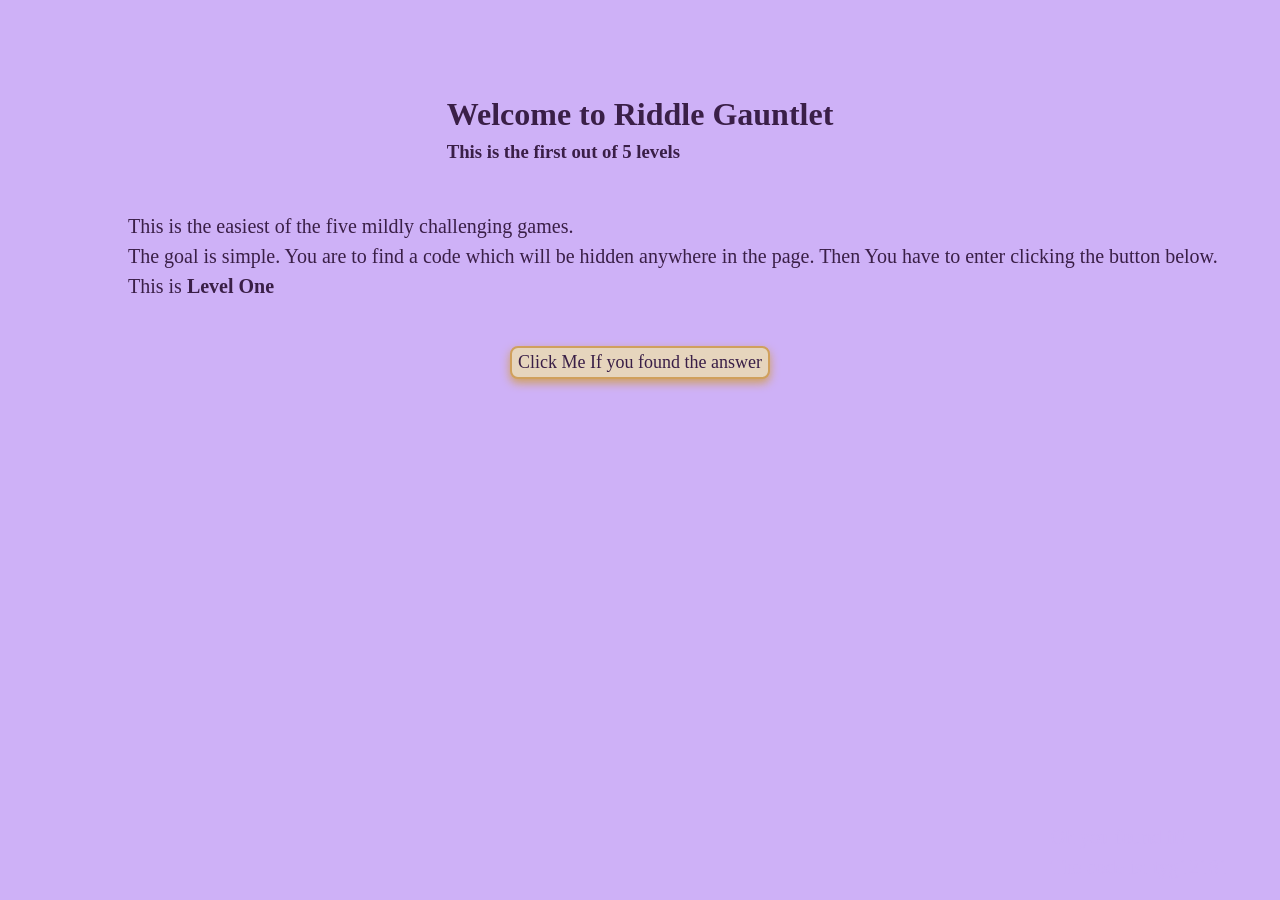
==== index.html @ 3f3aacd3 "first commit. Level 1 done" ====
<!DOCTYPE html>
<html lang="en">
<head>
  <meta charset="UTF-8">
  <meta name="viewport" content="width=device-width, initial-scale=1.0">
  <title>Riddle Gauntlet</title>
  <link rel="stylesheet" href="style.css">
  <script src="scriptone.js" defer></script>
</head>
<body>
  <div class="heading">
  <h1 class="main-heading">Welcome to Riddle Gauntlet</h1>  
  <h3 class="level-heading">This is the first out of 5 levels</h3>
  </div>
  <div class="puzzle-container">
    <div class="text-container"><p id="txt-one">This is the easiest of the five mildly challenging games.</p> <p id="txt-two"> The goal is simple. You are to find a code which will be hidden anywhere in the page. Then You have to enter clicking the button below. </p>
    <p id="txt-three">This is <b>Level One</b></p></div>

    <button id="ans-btn">Click Me If you found the answer</button>
  </div>
  <div class="code-container">
    <p id="code">Oh you found it? <br> The code is: tyg12181
    </p>
  </div>

</body>
</html>
---- style.css ----
*{
  box-sizing: border-box;
  margin: 0;
  color: #3A1F47;
  line-height: 1.5;
  font-family:  Georgia, serif;
}

body{
  background-color: rgb(206, 177, 247);
  display: flex;
  min-height: 99vh;
  
  flex-direction: column;
}
div{
  display: flex;
  flex-direction: column;
}
button{
  
  border-radius: 8px;
  font-size: large;
  margin-top: 5vh;
  align-self: center;
  max-width: fit-content;
  border: 2px solid #d0a05c;
  background: #e6d5bd;
  cursor: pointer;
  box-shadow: 0 4px 10px #d0a05c;
  transition: 0.3s ease, box-shadow 0.3s ease;
}
p{
  font-size: 20px;
}
.heading{
  align-self: center;
  padding-top: 10vh;
}
.level-heading{
  
  text-align: left;
}
.text-container{
  min-height: max-content;
  margin-top: 5vh;
  margin-left: 10vw;
  text-align: left;
}
#text-two{
  line-height: 1 !important;
}
#text-three{
  
  padding-top: 10vh;
}
.code-container{
  position: fixed;
  bottom: 2vh;
  right: 4vw;
}
#code{
  color: rgb(206, 177, 247);
}
button:hover{
  
  transform: translateY(-2px) scale(1.05);

}
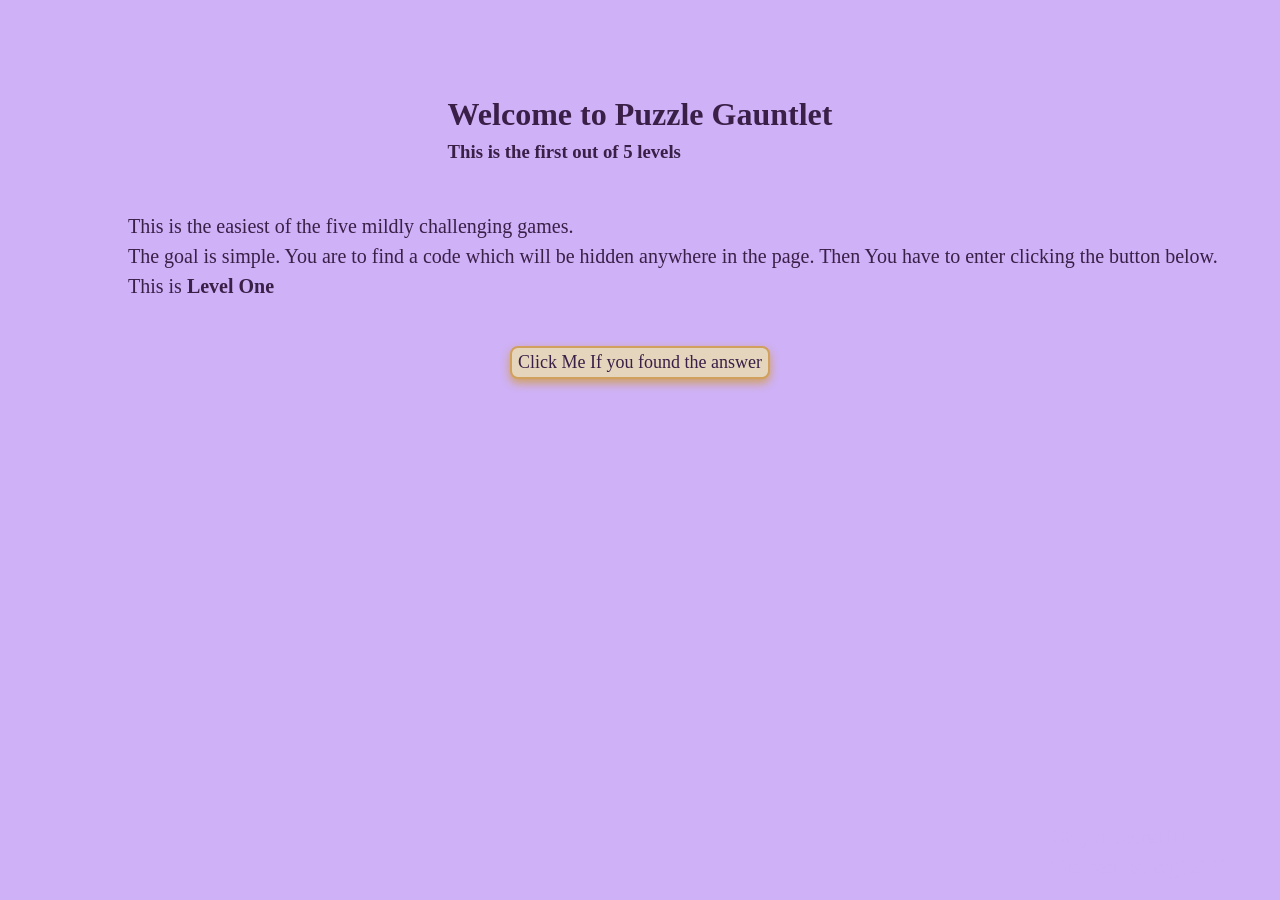
==== commit a83626ba: "fixed title" ====
--- a/index.html
+++ b/index.html
@@ -3,13 +3,13 @@
 <head>
   <meta charset="UTF-8">
   <meta name="viewport" content="width=device-width, initial-scale=1.0">
-  <title>Riddle Gauntlet</title>
+  <title>Puzzle Gauntlet</title>
   <link rel="stylesheet" href="style.css">
   <script src="scriptone.js" defer></script>
 </head>
 <body>
   <div class="heading">
-  <h1 class="main-heading">Welcome to Riddle Gauntlet</h1>  
+  <h1 class="main-heading">Welcome to Puzzle Gauntlet</h1>  
   <h3 class="level-heading">This is the first out of 5 levels</h3>
   </div>
   <div class="puzzle-container">
